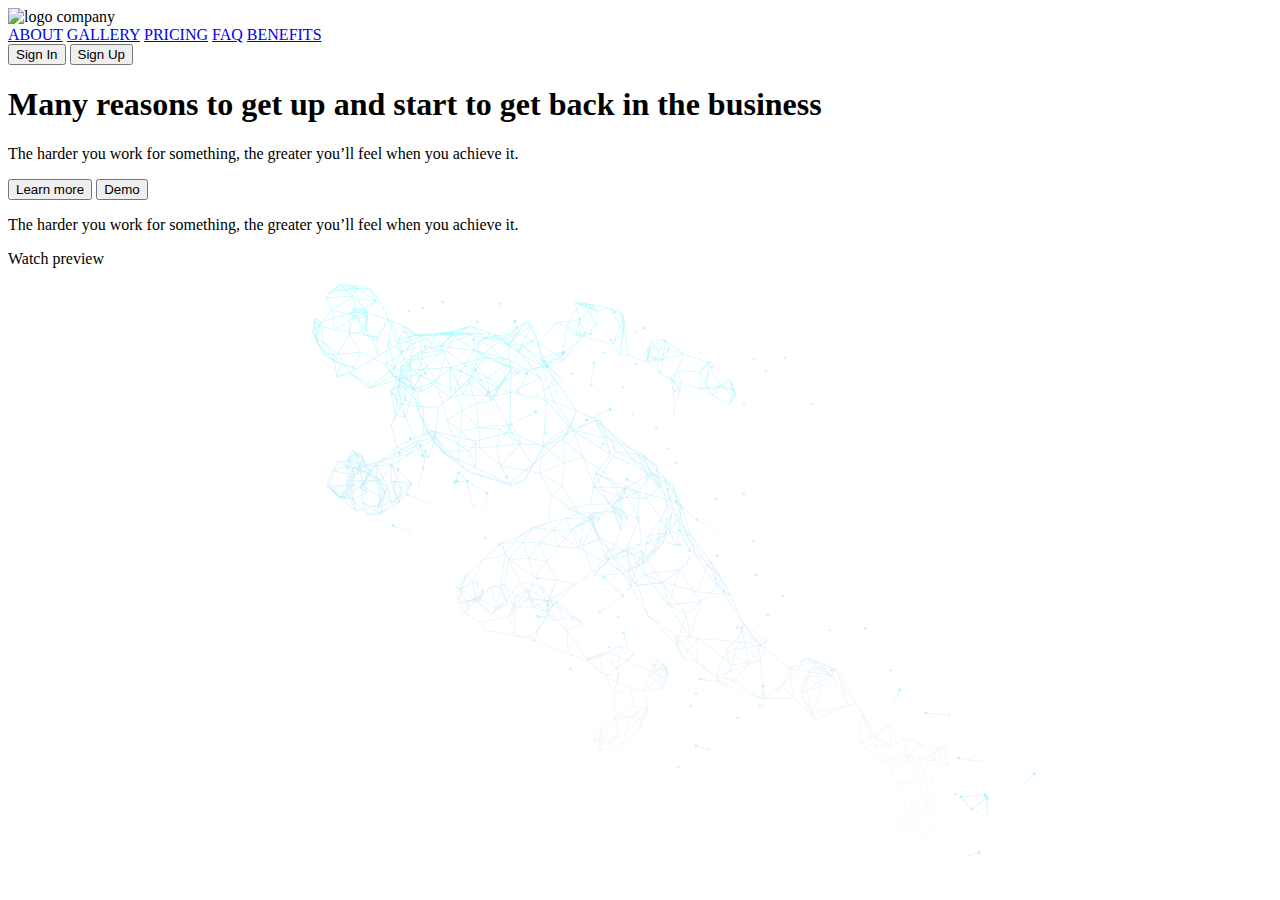
==== hillel_hmw/index.html @ 0f5a01a9 "html header and  main" ====
<!DOCTYPE html>
<html lang="en">
<head>
	<meta charset="UTF-8">
	<meta http-equiv="X-UA-Compatible" content="IE=edge">
	<meta name="viewport" content="width=device-width, initial-scale=1.0">
	<title>lending</title>
</head>
<body>
	<header>
		<div>
			<img src="/hillel_hmw/images/Logo.svg" alt="logo company">
		<nav>
			<a href="/hillel_hmw/pages/about.html">ABOUT</a>
			<a href="/hillel_hmw/pages/gallery.html">GALLERY</a>
			<a href="/hillel_hmw/pages/pricing.html">PRICING</a>
			<a href="/hillel_hmw/pages/FAQ.html">FAQ</a>
			<a href="/hillel_hmw/pages/benefits.html">BENEFITS</a>
		</nav>
		</div>
		<div>
		<button>Sign In</button>
		<button>Sign Up</button>
		</div>
	</header>
	<main>
		<h1>Many reasons to get up and start to get back in the business</h1>
		<p>The harder you work for something, the greater you’ll feel when you achieve it.</p>
		<button>Learn more</button>
		<button>Demo</button>
		<p>The harder you work for something, the greater you’ll feel when you achieve it.</p>
		<p>Watch preview</p>
		<video>
			<!-- <source src="/Lession_5/video/videoplayback.webm" type="video/webm"> Пока что видео с котиком, и в формате вебм, потом будет тематическое -->
		</video>
		<img src="/hillel_hmw/images/Frame.png" alt="vector human">
	</main>
	<footer>

	</footer>
</body>
</html>
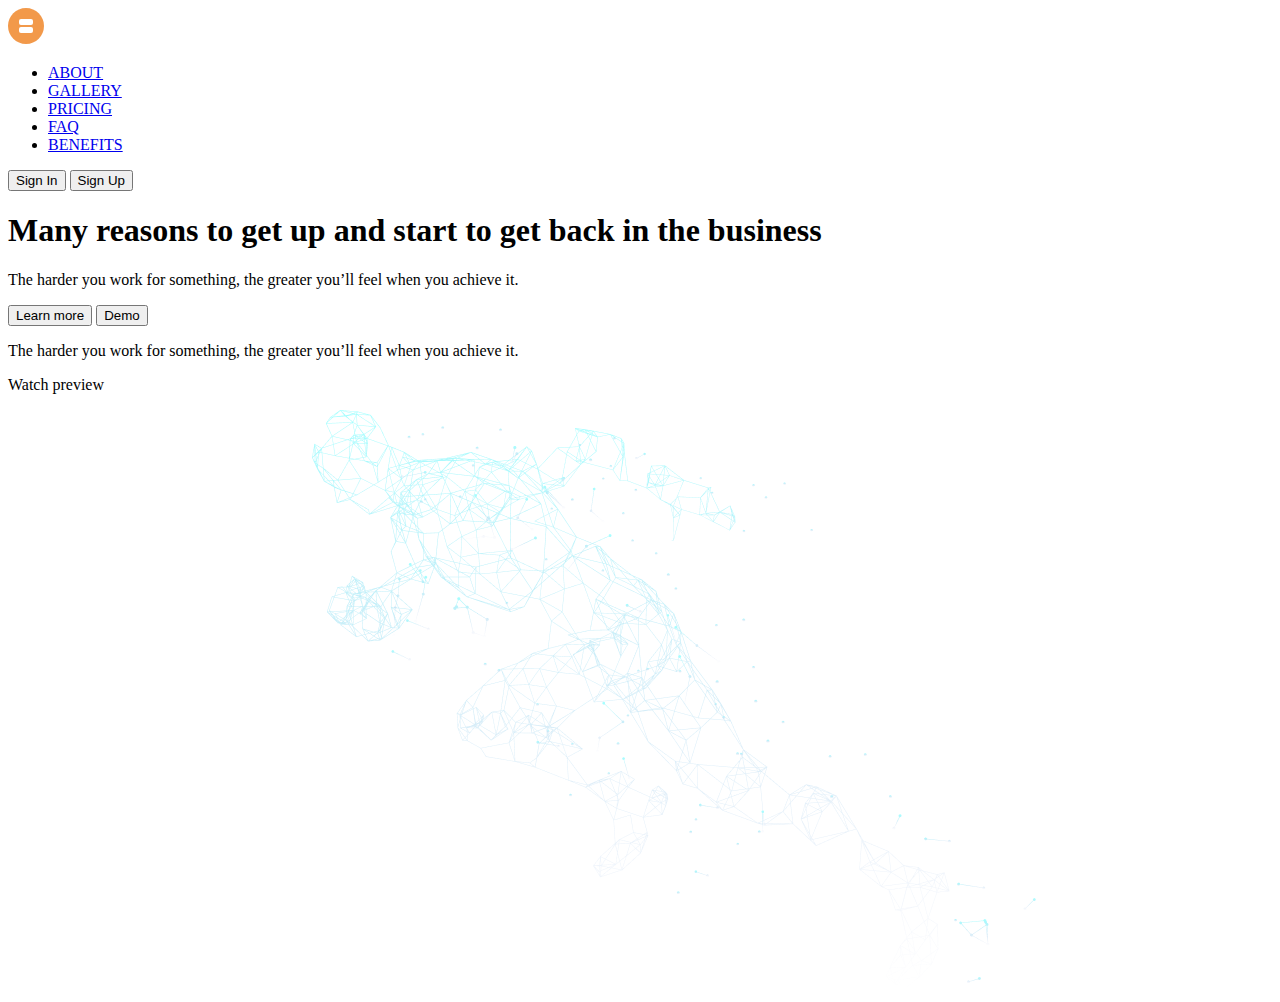
==== commit 16cb193e: "4 blocks" ====
--- a/hillel_hmw/index.html
+++ b/hillel_hmw/index.html
@@ -4,18 +4,25 @@
 	<meta charset="UTF-8">
 	<meta http-equiv="X-UA-Compatible" content="IE=edge">
 	<meta name="viewport" content="width=device-width, initial-scale=1.0">
-	<title>lending</title>
+	<meta name="language" content="en">
+	<link rel="icon" type="image/x-icon" href="/hillel_hmw/images/Logo.svg">
+	<meta name="description" content="The company is engaged in the collection, analysis and storage of customer information for better targeting of your advertising">
+	<meta name="keywords" content="Data, Data Processing, information, data protection">
+	<meta name="Author" content="Andrij Gundertaylo">
+	<title>Data Processing Company - about company</title>
 </head>
 <body>
 	<header>
 		<div>
-			<img src="/hillel_hmw/images/Logo.svg" alt="logo company">
+			<a href="/hillel_hmw/index.html"> <img src="/hillel_hmw/images/Logo.svg" alt="Logo Data Processing Company"></a>
 		<nav>
-			<a href="/hillel_hmw/pages/about.html">ABOUT</a>
-			<a href="/hillel_hmw/pages/gallery.html">GALLERY</a>
-			<a href="/hillel_hmw/pages/pricing.html">PRICING</a>
-			<a href="/hillel_hmw/pages/FAQ.html">FAQ</a>
-			<a href="/hillel_hmw/pages/benefits.html">BENEFITS</a>
+			<ul>
+			<li><a href="/hillel_hmw/pages/about.html">ABOUT</a></li>
+			<li><a href="/hillel_hmw/pages/gallery.html">GALLERY</a></li>
+			<li><a href="/hillel_hmw/pages/pricing.html">PRICING</a></li>
+			<li><a href="/hillel_hmw/pages/FAQ.html">FAQ</a></li>
+			<li><a href="/hillel_hmw/pages/benefits.html">BENEFITS</a></li>
+			</ul>
 		</nav>
 		</div>
 		<div>
@@ -33,7 +40,7 @@
 		<video>
 			<!-- <source src="/Lession_5/video/videoplayback.webm" type="video/webm"> Пока что видео с котиком, и в формате вебм, потом будет тематическое -->
 		</video>
-		<img src="/hillel_hmw/images/Frame.png" alt="vector human">
+		<img src="/hillel_hmw/images/Frame.png" alt="running vector man">
 	</main>
 	<footer>
 
